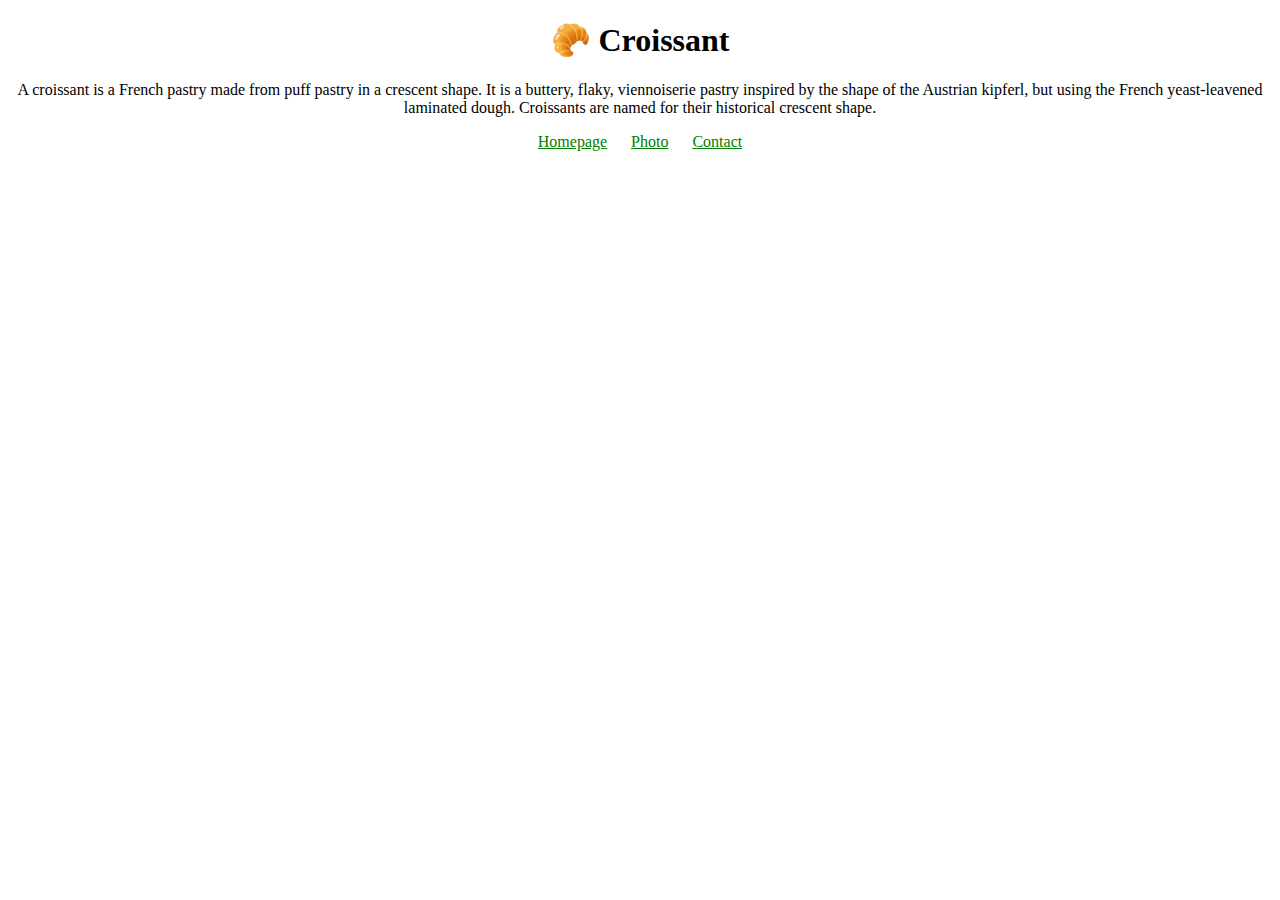
==== index.html @ 6347d4d0 "Initial file structure for static website" ====
<!DOCTYPE html>
<html lang="en">
  <head>
    <meta charset="UTF-8" />
    <meta name="viewport" content="width=device-width, initial-scale=1.0" />
    <title>Croissant</title>
    <link rel="stylesheet" href="/style/app.css" />
  </head>
  <body>
    <h1>🥐 Croissant</h1>
    <p>
      A croissant is a French pastry made from puff pastry in a crescent shape.
      It is a buttery, flaky, viennoiserie pastry inspired by the shape of the
      Austrian kipferl, but using the French yeast-leavened laminated dough.
      Croissants are named for their historical crescent shape.
    </p>
    <footer>
      <a href="/">Homepage</a>
      <a href="/photo.html">Photo</a>
      <a href="/contact.html">Contact</a>
    </footer>
  </body>
</html>
---- style/app.css ----
h1,
p {
  text-align: center;
}

footer {
  text-align: center;
}

a {
  padding: 10px;
  color: green;
}

.croissant-image {
  max-width: 100%;
  margin: 30px auto;
  border-radius: 10px;
  display: block;
}

.email-link {
  padding: 0;
  color: blue;
}
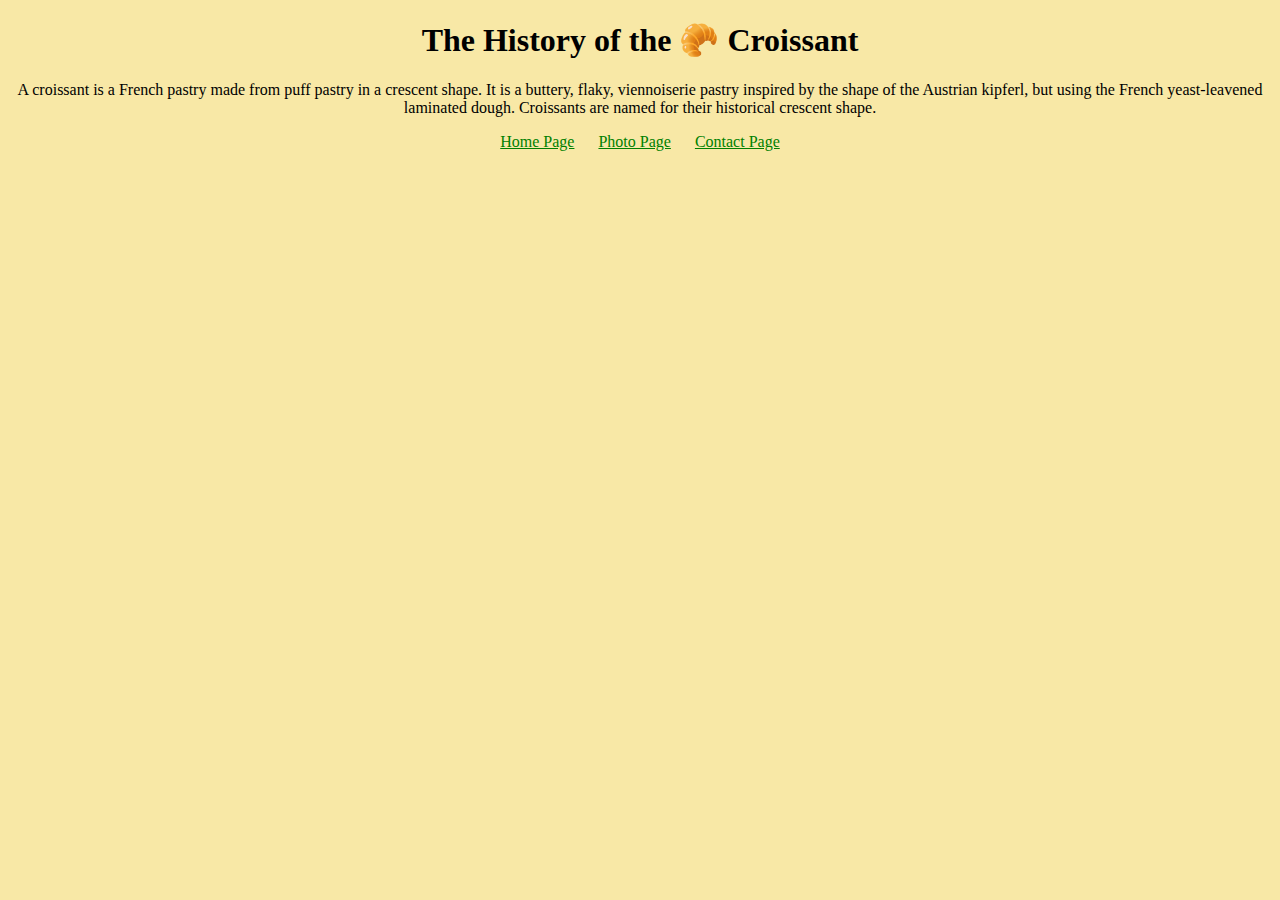
==== commit bd5fecde: "Updated SEO elements" ====
--- a/index.html
+++ b/index.html
@@ -3,11 +3,15 @@
   <head>
     <meta charset="UTF-8" />
     <meta name="viewport" content="width=device-width, initial-scale=1.0" />
-    <title>Croissant</title>
+    <meta
+      name="description"
+      content="This page shows the contact details for the croissant society"
+    />
+    <title>Information about croissants | Croissants for life</title>
     <link rel="stylesheet" href="/style/app.css" />
   </head>
   <body>
-    <h1>🥐 Croissant</h1>
+    <h1>The History of the 🥐 Croissant</h1>
     <p>
       A croissant is a French pastry made from puff pastry in a crescent shape.
       It is a buttery, flaky, viennoiserie pastry inspired by the shape of the
@@ -15,9 +19,13 @@
       Croissants are named for their historical crescent shape.
     </p>
     <footer>
-      <a href="/">Homepage</a>
-      <a href="/photo.html">Photo</a>
-      <a href="/contact.html">Contact</a>
+      <a href="/" title="Link to Croissant Homepage">Home Page</a>
+      <a href="/photo.html" title="Link to Croissant Photo Gallery"
+        >Photo Page</a
+      >
+      <a href="/contact.html" title="Link to Croissant contact page"
+        >Contact Page</a
+      >
     </footer>
   </body>
 </html>
--- a/style/app.css
+++ b/style/app.css
@@ -1,3 +1,6 @@
+body {
+  background: #f8e8a6;
+}
 h1,
 p {
   text-align: center;
